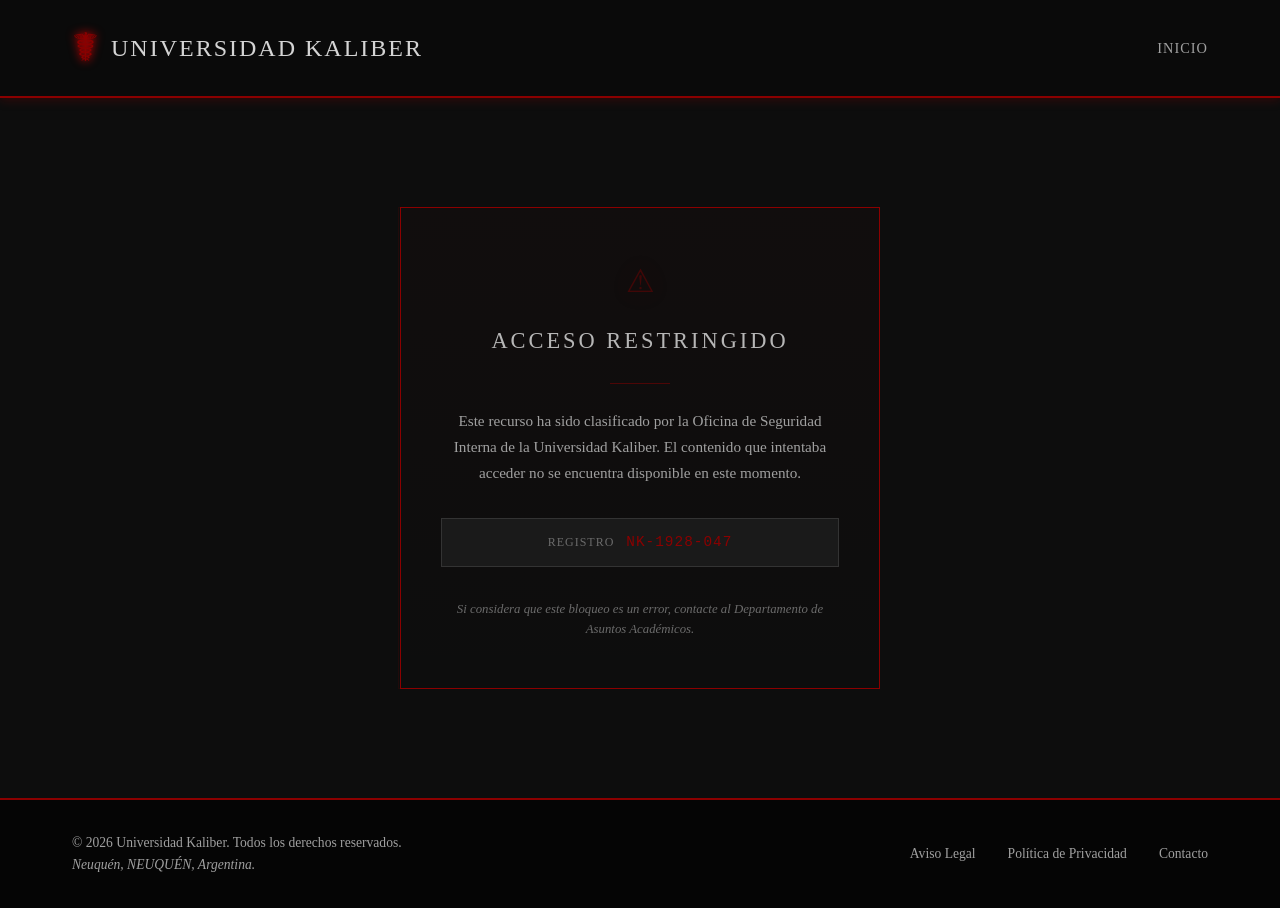
==== src/acceso-restringido.html @ 05014964 "add skill y add pag acceso" ====
<!DOCTYPE html>
<html lang="es">

<head>
    <meta charset="UTF-8">
    <meta name="viewport" content="width=device-width, initial-scale=1.0">
    <meta name="description" content="Universidad Kaliber - Acceso restringido">
    <title>Acceso Restringido - Universidad Kaliber</title>
    <link rel="stylesheet" href="css/styles.css">
</head>

<body>
    <header class="header">
        <div class="header-container">
            <div class="logo">
                <span class="logo-symbol">&#9764;</span>
                <h1>Universidad Kaliber</h1>
            </div>
            <nav class="nav">
                <ul class="nav-list">
                    <li><a href="index.html" class="nav-link">Inicio</a></li>                  
                </ul>
            </nav>          
        </div>
    </header>

    <main class="main restricted-page">
        <div class="restricted-content">
            <div class="restricted-stamp">&#9888;</div>
            <h2 class="restricted-title">Acceso Restringido</h2>
            <div class="restricted-divider"></div>
            <p class="restricted-message">
                Este recurso ha sido clasificado por la Oficina de Seguridad Interna de la Universidad Kaliber.
                El contenido que intentaba acceder no se encuentra disponible en este momento.
            </p>
            <div class="restricted-case">
                <span class="case-label">Registro</span>
                <span class="case-number">NK-1928-047</span>
            </div>
            <p class="restricted-note">
                Si considera que este bloqueo es un error, contacte al Departamento de Asuntos Académicos.
            </p>
        </div>
    </main>

    <div id="footer-placeholder"></div>

  
    <script src="js/main.js"></script>
    <script src="js/footer.js"></script>
</body>

</html>
---- src/css/styles.css ----
:root {
    --bg-primary: #0d0d0d;
    --bg-secondary: #1a1a1a;
    --bg-tertiary: #252525;

    --text-primary: #d4d4d4;
    --text-secondary: #a0a0a0;
    --text-muted: #6b6b6b;

    --accent-primary: #8b0000;
    --accent-secondary: #4a0000;
    --accent-glow: #ff0000;

    --border-color: #333;

    --link-color: #c9a227;
    --link-hover: #ffd700;

    --header-bg: #0a0a0a;
    --footer-bg: #050505;
    --card-bg: #1e1e1e;
    --shadow-color: rgba(139, 0, 0, 0.3);
}

* {
    margin: 0;
    padding: 0;
    box-sizing: border-box;
}

html {
    scroll-behavior: smooth;
}

body {
    font-family: 'Georgia', 'Times New Roman', serif;
    background-color: var(--bg-primary);
    color: var(--text-primary);
    line-height: 1.6;
    min-height: 100vh;
    display: flex;
    flex-direction: column;
}

a {
    color: var(--link-color);
    text-decoration: none;
    transition: color 0.3s ease;
}

a:hover {
    color: var(--link-hover);
}

/* Header */
.header {
    background-color: var(--header-bg);
    border-bottom: 2px solid var(--accent-primary);
    padding: 1rem 0;
    position: sticky;
    top: 0;
    z-index: 100;
    box-shadow: 0 2px 10px var(--shadow-color);
}

.header-container {
    max-width: 1200px;
    margin: 0 auto;
    padding: 0 2rem;
    display: flex;
    justify-content: space-between;
    align-items: center;
    flex-wrap: wrap;
    gap: 1rem;
}

.logo {
    display: flex;
    align-items: center;
    gap: 0.75rem;
}

.logo-symbol {
    font-size: 2.5rem;
    color: var(--accent-primary);
    text-shadow: 0 0 10px var(--accent-glow);
}

.logo h1 {
    font-size: 1.5rem;
    font-weight: normal;
    color: var(--text-primary);
    letter-spacing: 2px;
    text-transform: uppercase;
}

.nav-list {
    display: flex;
    list-style: none;
    gap: 2rem;
}

.nav-link {
    color: var(--text-secondary);
    font-size: 0.9rem;
    text-transform: uppercase;
    letter-spacing: 1px;
    padding: 0.5rem 0;
    border-bottom: 2px solid transparent;
    transition: all 0.3s ease;
}

.nav-link:hover,
.nav-link.active {
    color: var(--text-primary);
    border-bottom-color: var(--accent-primary);
}

.login-btn {
    background-color: var(--accent-primary);
    color: var(--text-primary);
    border: none;
    padding: 0.6rem 1.5rem;
    font-family: inherit;
    font-size: 0.9rem;
    cursor: pointer;
    text-transform: uppercase;
    letter-spacing: 1px;
    transition: all 0.3s ease;
}

.login-btn:hover {
    background-color: var(--accent-secondary);
    box-shadow: 0 0 15px var(--shadow-color);
}

/* User Container */
.user-container {
    display: flex;
    align-items: center;
    gap: 2rem;
}

.profile-btn {
    color: var(--text-secondary);
    font-size: 0.9rem;
    letter-spacing: 1px;
    padding: 0.5rem 0;
    border-bottom: 2px solid transparent;
    transition: all 0.3s ease;
}

.profile-btn:hover {
    color: var(--text-primary);
    border-bottom-color: var(--link-color);
}

.logout-btn {
    background-color: var(--accent-primary);
    color: var(--text-primary);
    border: none;
    padding: 0.6rem 1.5rem;
    font-family: inherit;
    font-size: 0.9rem;
    cursor: pointer;
    text-transform: uppercase;
    letter-spacing: 1px;
    transition: all 0.3s ease;
    text-decoration: none;
}

.logout-btn:hover {
    background-color: var(--accent-secondary);
    box-shadow: 0 0 15px var(--shadow-color);
    color: var(--text-primary);
}

/* Restricted Links */
.nav-link[data-restricted="true"].restricted {
    color: var(--text-muted);
    cursor: not-allowed;
    opacity: 0.5;
    pointer-events: none;
}

.nav-link[data-restricted="true"].restricted:hover {
    color: var(--text-muted);
    border-bottom-color: transparent;
    text-shadow: none;
}

.quick-link-card[data-restricted="true"].restricted {
    opacity: 0.5;
    cursor: not-allowed;
    pointer-events: none;
}

.quick-link-card[data-restricted="true"].restricted:hover {
    border-color: var(--border-color);
    box-shadow: none;
    transform: none;
}

/* Profile Page */
.profile-section {
    margin-bottom: 3rem;
}

.profile-card {
    background-color: var(--card-bg);
    border: 1px solid var(--border-color);
    border-left: 4px solid var(--accent-primary);
    padding: 2rem;
    display: flex;
    align-items: center;
    gap: 2rem;
}

.profile-avatar {
    width: 100px;
    height: 100px;
    background-color: var(--bg-tertiary);
    border: 2px solid var(--accent-primary);
    display: flex;
    align-items: center;
    justify-content: center;
    flex-shrink: 0;
}

.avatar-symbol {
    font-size: 3rem;
    color: var(--accent-primary);
}

.profile-info {
    flex: 1;
}

.profile-name {
    font-size: 1.5rem;
    font-weight: normal;
    color: var(--text-primary);
    margin-bottom: 0.5rem;
}

.profile-role {
    color: var(--link-color);
    font-style: italic;
    margin-bottom: 0.25rem;
}

.profile-email {
    color: var(--text-secondary);
    font-size: 0.9rem;
}

.profile-links {
    margin-bottom: 3rem;
}

/* Email Layout */
.email-layout {
    display: grid;
    grid-template-columns: 250px 1fr;
    gap: 2rem;
    padding: 2rem;
    max-width: 1400px;
}

/* Email Sidebar */
.email-sidebar {
    background-color: var(--card-bg);
    border: 1px solid var(--border-color);
    padding: 1rem;
    height: fit-content;
}

.compose-btn {
    width: 100%;
    background-color: var(--accent-primary);
    color: var(--text-primary);
    border: none;
    padding: 0.75rem;
    font-family: inherit;
    font-size: 0.9rem;
    cursor: pointer;
    text-transform: uppercase;
    letter-spacing: 1px;
    margin-bottom: 1rem;
    transition: all 0.3s ease;
}

.compose-btn:hover {
    background-color: var(--accent-secondary);
    box-shadow: 0 0 15px var(--shadow-color);
}

.mailbox-nav {
    display: flex;
    flex-direction: column;
    gap: 0.5rem;
}

.mailbox-item {
    display: flex;
    align-items: center;
    gap: 0.75rem;
    padding: 0.75rem;
    color: var(--text-secondary);
    text-decoration: none;
    transition: all 0.3s ease;
    border-left: 3px solid transparent;
}

.mailbox-item:hover {
    background-color: var(--bg-tertiary);
    color: var(--text-primary);
}

.mailbox-item.active {
    background-color: var(--bg-tertiary);
    color: var(--text-primary);
    border-left-color: var(--accent-primary);
}

.mailbox-icon {
    font-size: 1.2rem;
}

.mailbox-name {
    flex: 1;
    font-size: 0.9rem;
}

.mailbox-count {
    background-color: var(--accent-primary);
    color: var(--text-primary);
    font-size: 0.75rem;
    padding: 0.2rem 0.5rem;
    border-radius: 2px;
}

/* Email Content */
.email-content {
    background-color: var(--card-bg);
    border: 1px solid var(--border-color);
}

.email-header {
    display: flex;
    justify-content: space-between;
    align-items: center;
    padding: 1rem 1.5rem;
    border-bottom: 1px solid var(--border-color);
}

.email-header h2 {
    font-size: 1.2rem;
    font-weight: normal;
    color: var(--text-primary);
}

.email-total {
    font-size: 0.85rem;
    color: var(--text-muted);
}

/* Email List */
.email-list {
    display: flex;
    flex-direction: column;
}

.email-item {
    display: grid;
    grid-template-columns: 4px 120px 1fr 200px 60px;
    gap: 1rem;
    padding: 1rem 1.5rem;
    border-bottom: 1px solid var(--border-color);
    cursor: pointer;
    transition: background-color 0.3s ease;
    align-items: center;
}

.email-item:hover {
    background-color: var(--bg-tertiary);
}

.email-item.unread {
    background-color: rgba(139, 0, 0, 0.1);
}

.email-item.unread .email-from,
.email-item.unread .email-subject {
    font-weight: bold;
    color: var(--text-primary);
}

.email-status {
    width: 4px;
    height: 100%;
    background-color: transparent;
}

.email-item.unread .email-status {
    background-color: var(--accent-primary);
}

.email-from {
    font-size: 0.9rem;
    color: var(--text-secondary);
    white-space: nowrap;
    overflow: hidden;
    text-overflow: ellipsis;
}

.email-subject {
    font-size: 0.9rem;
    color: var(--text-secondary);
    white-space: nowrap;
    overflow: hidden;
    text-overflow: ellipsis;
}

.email-preview {
    font-size: 0.85rem;
    color: var(--text-muted);
    white-space: nowrap;
    overflow: hidden;
    text-overflow: ellipsis;
}

.email-date {
    font-size: 0.8rem;
    color: var(--text-muted);
    text-align: right;
}

/* Email Detail */
.email-detail {
    padding: 2rem;
    border-top: 1px solid var(--border-color);
}

.detail-header {
    margin-bottom: 2rem;
    padding-bottom: 1rem;
    border-bottom: 1px solid var(--border-color);
}

.detail-header h3 {
    font-size: 1.3rem;
    font-weight: normal;
    color: var(--text-primary);
    margin-bottom: 0.75rem;
}

.detail-meta {
    display: flex;
    flex-direction: column;
    gap: 0.25rem;
}

.detail-from {
    font-size: 0.9rem;
    color: var(--text-secondary);
}

.detail-date {
    font-size: 0.85rem;
    color: var(--text-muted);
}

.detail-body {
    color: var(--text-primary);
    line-height: 1.8;
}

.detail-body p {
    margin-bottom: 1rem;
}

/* Responsive */
@media (max-width: 900px) {
    .email-layout {
        grid-template-columns: 1fr;
    }

    .email-sidebar {
        order: -1;
    }

    .mailbox-nav {
        flex-direction: row;
        flex-wrap: wrap;
    }

    .mailbox-item {
        flex: 1;
        min-width: 120px;
        justify-content: center;
    }

    .mailbox-count {
        display: none;
    }

    .email-item {
        grid-template-columns: 4px 1fr auto;
    }

    .email-from {
        display: none;
    }

    .email-preview {
        display: none;
    }
}

/* Main */
.main {
    flex: 1;
    max-width: 1200px;
    margin: 0 auto;
    padding: 2rem;
    width: 100%;
}

/* Hero */
.hero {
    background: linear-gradient(135deg, var(--bg-secondary) 0%, var(--bg-tertiary) 100%);
    border: 1px solid var(--border-color);
    border-left: 4px solid var(--accent-primary);
    padding: 3rem;
    margin-bottom: 3rem;
    position: relative;
    overflow: hidden;
}

.hero::before {
    content: '';
    position: absolute;
    top: 0;
    left: 0;
    right: 0;
    bottom: 0;
    background: radial-gradient(circle at 20% 50%, var(--shadow-color) 0%, transparent 50%);
    pointer-events: none;
}

.hero-content {
    position: relative;
    z-index: 1;
}

.hero h2 {
    font-size: 2rem;
    font-weight: normal;
    color: var(--text-primary);
    margin-bottom: 0.5rem;
    text-shadow: 1px 1px 2px rgba(0, 0, 0, 0.5);
}

.hero-subtitle {
    font-size: 1.1rem;
    color: var(--link-color);
    font-style: italic;
    margin-bottom: 1.5rem;
}

.hero-description {
    color: var(--text-secondary);
    font-size: 1rem;
    max-width: 800px;
    line-height: 1.8;
}

/* Section Titles */
.section-title {
    font-size: 1.3rem;
    font-weight: normal;
    color: var(--text-primary);
    margin-bottom: 1.5rem;
    padding-bottom: 0.5rem;
    border-bottom: 1px solid var(--border-color);
    text-transform: uppercase;
    letter-spacing: 1px;
}

/* News */
.news {
    margin-bottom: 3rem;
}

.news-grid {
    display: grid;
    grid-template-columns: repeat(auto-fit, minmax(300px, 1fr));
    gap: 1.5rem;
}

.news-card {
    background-color: var(--card-bg);
    border: 1px solid var(--border-color);
    padding: 1.5rem;
    transition: all 0.3s ease;
}

.news-card:hover {
    border-color: var(--accent-primary);
    box-shadow: 0 0 10px var(--shadow-color);
}

.news-date {
    font-size: 0.8rem;
    color: var(--text-muted);
    text-transform: uppercase;
    letter-spacing: 1px;
}

.news-card h4 {
    font-size: 1.1rem;
    font-weight: normal;
    color: var(--text-primary);
    margin: 0.75rem 0;
}

.news-card p {
    color: var(--text-secondary);
    font-size: 0.9rem;
    margin-bottom: 1rem;
}

.news-link {
    font-size: 0.85rem;
    color: var(--link-color);
}

/* Quick Links */
.quick-links {
    margin-bottom: 3rem;
}

.links-grid {
    display: grid;
    grid-template-columns: repeat(auto-fit, minmax(280px, 1fr));
    gap: 1.5rem;
}

.quick-link-card {
    background-color: var(--card-bg);
    border: 1px solid var(--border-color);
    padding: 2rem;
    text-align: center;
    transition: all 0.3s ease;
}

.quick-link-card:hover {
    border-color: var(--accent-primary);
    box-shadow: 0 0 15px var(--shadow-color);
    transform: translateY(-3px);
}

.link-icon {
    font-size: 2.5rem;
    display: block;
    margin-bottom: 1rem;
    filter: grayscale(50%);
}

.quick-link-card:hover .link-icon {
    filter: grayscale(0%);
}

.quick-link-card h4 {
    font-size: 1.1rem;
    font-weight: normal;
    color: var(--text-primary);
    margin-bottom: 0.5rem;
}

.quick-link-card p {
    color: var(--text-secondary);
    font-size: 0.9rem;
}

/* Footer */
.footer {
    background-color: var(--footer-bg);
    border-top: 2px solid var(--accent-primary);
    padding: 2rem 0;
    margin-top: auto;
}

.footer-container {
    max-width: 1200px;
    margin: 0 auto;
    padding: 0 2rem;
    display: flex;
    justify-content: space-between;
    align-items: center;
    flex-wrap: wrap;
    gap: 1rem;
}

.footer-info p {
    color: var(--text-secondary);
    font-size: 0.85rem;
}

.footer-address {
    color: var(--text-muted);
    font-style: italic;
}

.footer-links {
    display: flex;
    gap: 2rem;
}

.footer-links a {
    color: var(--text-secondary);
    font-size: 0.85rem;
}

.footer-links a:hover {
    color: var(--text-primary);
}

/* Login Modal */
.login-modal {
    display: none;
    position: fixed;
    top: 0;
    left: 0;
    width: 100%;
    height: 100%;
    background-color: rgba(0, 0, 0, 0.8);
    z-index: 200;
    justify-content: center;
    align-items: center;
}

.login-modal.active {
    display: flex;
}

.modal-content {
    background-color: var(--bg-secondary);
    border: 1px solid var(--border-color);
    padding: 2rem;
    width: 100%;
    max-width: 400px;
    position: relative;
    box-shadow: 0 0 30px var(--shadow-color);
}

.close-modal {
    position: absolute;
    top: 1rem;
    right: 1rem;
    font-size: 1.5rem;
    color: var(--text-secondary);
    cursor: pointer;
    transition: color 0.3s ease;
}

.close-modal:hover {
    color: var(--text-primary);
}

.modal-content h3 {
    font-size: 1.3rem;
    font-weight: normal;
    color: var(--text-primary);
    margin-bottom: 1.5rem;
    text-align: center;
}

.login-form {
    display: flex;
    flex-direction: column;
    gap: 1rem;
}

.form-group {
    display: flex;
    flex-direction: column;
    gap: 0.5rem;
}

.form-group label {
    font-size: 0.9rem;
    color: var(--text-secondary);
}

.form-group input {
    background-color: var(--bg-tertiary);
    border: 1px solid var(--border-color);
    color: var(--text-primary);
    padding: 0.75rem;
    font-family: inherit;
    font-size: 0.9rem;
    transition: border-color 0.3s ease;
}

.form-group input:focus {
    outline: none;
    border-color: var(--accent-primary);
}

.submit-btn {
    background-color: var(--accent-primary);
    color: var(--text-primary);
    border: none;
    padding: 0.75rem;
    font-family: inherit;
    font-size: 0.9rem;
    cursor: pointer;
    text-transform: uppercase;
    letter-spacing: 1px;
    margin-top: 0.5rem;
    transition: all 0.3s ease;
}

.submit-btn:hover {
    background-color: var(--accent-secondary);
    box-shadow: 0 0 15px var(--shadow-color);
}

/* Responsive */
@media (max-width: 768px) {
    .header-container {
        flex-direction: column;
        text-align: center;
    }

    .nav-list {
        flex-wrap: wrap;
        justify-content: center;
        gap: 1rem;
    }

    .hero {
        padding: 2rem;
    }

    .hero h2 {
        font-size: 1.5rem;
    }

    .news-grid,
    .links-grid {
        grid-template-columns: 1fr;
    }

    .footer-container {
        flex-direction: column;
        text-align: center;
    }

    .footer-links {
        flex-wrap: wrap;
        justify-content: center;
    }
}

@media (max-width: 480px) {
    .main {
        padding: 1rem;
    }

    .hero {
        padding: 1.5rem;
    }

    .nav-list {
        gap: 0.5rem;
    }

    .nav-link {
        font-size: 0.8rem;
    }
}

/* Forum Layout */
.forum-layout {
    display: grid;
    grid-template-columns: 280px 1fr;
    gap: 2rem;
    padding: 2rem;
    max-width: 1400px;
}

/* Forum Sidebar */
.forum-sidebar {
    background-color: var(--card-bg);
    border: 1px solid var(--border-color);
    padding: 1rem;
    height: fit-content;
}

.sidebar-section {
    margin-bottom: 1.5rem;
}

.sidebar-section:last-child {
    margin-bottom: 0;
}

.sidebar-title {
    font-size: 0.9rem;
    font-weight: normal;
    color: var(--text-muted);
    text-transform: uppercase;
    letter-spacing: 1px;
    margin-bottom: 1rem;
    padding-bottom: 0.5rem;
    border-bottom: 1px solid var(--border-color);
}

.category-nav {
    display: flex;
    flex-direction: column;
    gap: 0.5rem;
}

.category-item {
    display: flex;
    align-items: center;
    gap: 0.75rem;
    padding: 0.75rem;
    color: var(--text-secondary);
    text-decoration: none;
    transition: all 0.3s ease;
    border-left: 3px solid transparent;
}

.category-item:hover {
    background-color: var(--bg-tertiary);
    color: var(--text-primary);
}

.category-item.active {
    background-color: var(--bg-tertiary);
    color: var(--text-primary);
    border-left-color: var(--accent-primary);
}

.category-icon {
    font-size: 1.2rem;
}

.category-name {
    flex: 1;
    font-size: 0.9rem;
}

.category-count {
    background-color: var(--accent-primary);
    color: var(--text-primary);
    font-size: 0.75rem;
    padding: 0.2rem 0.5rem;
    border-radius: 2px;
}

/* Upload Drawing Button */
.upload-drawing-btn {
    width: 100%;
    background-color: var(--accent-primary);
    color: var(--text-primary);
    border: none;
    padding: 0.75rem;
    font-family: inherit;
    font-size: 0.9rem;
    cursor: pointer;
    text-transform: uppercase;
    letter-spacing: 1px;
    display: flex;
    align-items: center;
    justify-content: center;
    gap: 0.5rem;
    transition: all 0.3s ease;
}

.upload-drawing-btn:hover {
    background-color: var(--accent-secondary);
    box-shadow: 0 0 15px var(--shadow-color);
}

.btn-icon {
    font-size: 1.1rem;
}

/* Forum Content */
.forum-content {
    background-color: var(--card-bg);
    border: 1px solid var(--border-color);
}

.forum-header {
    display: flex;
    justify-content: space-between;
    align-items: center;
    padding: 1rem 1.5rem;
    border-bottom: 1px solid var(--border-color);
}

.forum-header h2 {
    font-size: 1.2rem;
    font-weight: normal;
    color: var(--text-primary);
}

.forum-topic-count {
    font-size: 0.85rem;
    color: var(--text-muted);
}

/* Topic List */
.topic-list {
    display: flex;
    flex-direction: column;
}

.topic-item {
    display: flex;
    align-items: flex-start;
    gap: 1rem;
    padding: 1rem 1.5rem;
    border-bottom: 1px solid var(--border-color);
    transition: background-color 0.3s ease;
    cursor: pointer;
}

.topic-item:hover {
    background-color: var(--bg-tertiary);
}

.topic-avatar {
    width: 40px;
    height: 40px;
    background-color: var(--bg-tertiary);
    border: 1px solid var(--border-color);
    display: flex;
    align-items: center;
    justify-content: center;
    flex-shrink: 0;
}

.avatar-initials {
    font-size: 0.8rem;
    color: var(--text-secondary);
    font-weight: bold;
}

.topic-info {
    flex: 1;
    min-width: 0;
}

.topic-title {
    font-size: 1rem;
    font-weight: normal;
    color: var(--text-primary);
    margin-bottom: 0.25rem;
}

.topic-excerpt {
    font-size: 0.85rem;
    color: var(--text-muted);
    margin-bottom: 0.5rem;
    white-space: nowrap;
    overflow: hidden;
    text-overflow: ellipsis;
}

.topic-meta {
    display: flex;
    gap: 1rem;
    font-size: 0.8rem;
    color: var(--text-muted);
}

.topic-author {
    color: var(--link-color);
}

.topic-stats {
    display: flex;
    flex-direction: column;
    align-items: center;
    gap: 0.25rem;
    color: var(--text-muted);
    font-size: 0.8rem;
    flex-shrink: 0;
}

.stat-icon {
    font-size: 1rem;
}

/* Header Actions */
.header-actions {
    display: flex;
    align-items: center;
    gap: 1rem;
}

/* Notification Button */
.notification-btn {
    background-color: transparent;
    border: 1px solid var(--border-color);
    color: var(--text-secondary);
    width: 2.5rem;
    height: 2.5rem;
    display: flex;
    align-items: center;
    justify-content: center;
    cursor: pointer;
    position: relative;
    transition: all 0.3s ease;
}

.notification-btn:hover {
    border-color: var(--accent-primary);
    color: var(--text-primary);
}

.notification-icon {
    font-size: 1.2rem;
}

.notification-badge {
    position: absolute;
    top: -5px;
    right: -5px;
    background-color: var(--accent-primary);
    color: var(--text-primary);
    font-size: 0.7rem;
    width: 1.2rem;
    height: 1.2rem;
    display: flex;
    align-items: center;
    justify-content: center;
    border-radius: 50%;
}

/* Modals */
.modal {
    display: none;
    position: fixed;
    top: 0;
    left: 0;
    width: 100%;
    height: 100%;
    background-color: rgba(0, 0, 0, 0.8);
    z-index: 200;
    justify-content: center;
    align-items: center;
}

.modal.active {
    display: flex;
}

.modal-content {
    background-color: var(--bg-secondary);
    border: 1px solid var(--border-color);
    padding: 2rem;
    width: 100%;
    max-width: 500px;
    max-height: 80vh;
    overflow-y: auto;
    position: relative;
    box-shadow: 0 0 30px var(--shadow-color);
}

.notification-modal-content {
    max-width: 450px;
}

.close-modal {
    position: absolute;
    top: 1rem;
    right: 1rem;
    font-size: 1.5rem;
    color: var(--text-secondary);
    cursor: pointer;
    transition: color 0.3s ease;
}

.close-modal:hover {
    color: var(--text-primary);
}

.modal-content h3 {
    font-size: 1.3rem;
    font-weight: normal;
    color: var(--text-primary);
    margin-bottom: 1.5rem;
    text-align: center;
}

/* Upload Form */
.upload-form {
    display: flex;
    flex-direction: column;
    gap: 1rem;
}

.file-upload-area {
    border: 2px dashed var(--border-color);
    padding: 2rem;
    text-align: center;
    cursor: pointer;
    transition: all 0.3s ease;
}

.file-upload-area:hover {
    border-color: var(--accent-primary);
    background-color: var(--bg-tertiary);
}

.upload-icon {
    font-size: 2rem;
    display: block;
    margin-bottom: 0.5rem;
}

.file-upload-area p {
    color: var(--text-secondary);
    font-size: 0.9rem;
}

.file-name {
    font-size: 0.85rem;
    color: var(--text-muted);
    font-style: italic;
    margin-top: 0.5rem;
}

/* Notification List */
.notification-list {
    display: flex;
    flex-direction: column;
    gap: 0.5rem;
    margin-bottom: 1rem;
}

.notification-item {
    display: flex;
    align-items: flex-start;
    gap: 0.75rem;
    padding: 0.75rem;
    border: 1px solid var(--border-color);
    transition: all 0.3s ease;
}

.notification-item:hover {
    background-color: var(--bg-tertiary);
}

.notification-item.unread {
    border-left: 3px solid var(--accent-primary);
    background-color: rgba(139, 0, 0, 0.1);
}

.notification-type-icon {
    font-size: 1.2rem;
    flex-shrink: 0;
}

.notification-info {
    flex: 1;
}

.notification-text {
    font-size: 0.9rem;
    color: var(--text-primary);
    margin-bottom: 0.25rem;
}

.notification-time {
    font-size: 0.8rem;
    color: var(--text-muted);
}

.mark-all-read-btn {
    width: 100%;
    background-color: transparent;
    border: 1px solid var(--border-color);
    color: var(--text-secondary);
    padding: 0.75rem;
    font-family: inherit;
    font-size: 0.9rem;
    cursor: pointer;
    transition: all 0.3s ease;
}

.mark-all-read-btn:hover {
    border-color: var(--accent-primary);
    color: var(--text-primary);
}

/* Forum Responsive */
@media (max-width: 900px) {
    .forum-layout {
        grid-template-columns: 1fr;
    }

    .forum-sidebar {
        order: -1;
    }

    .category-nav {
        flex-direction: row;
        flex-wrap: wrap;
    }

    .category-item {
        flex: 1;
        min-width: 120px;
        justify-content: center;
        border-left: none;
        border-bottom: 3px solid transparent;
    }

    .category-item.active {
        border-left: none;
        border-bottom-color: var(--accent-primary);
    }

    .category-count {
        display: none;
    }

    .topic-meta {
        flex-wrap: wrap;
    }

    .topic-stats {
        display: none;
    }
}

@media (max-width: 600px) {
    .header-actions {
        gap: 0.5rem;
    }

    .notification-btn {
        width: 2rem;
        height: 2rem;
    }

    .topic-item {
        flex-direction: column;
    }

    .topic-avatar {
        display: none;
    }
}

/* Files Layout */
.files-layout {
    display: grid;
    grid-template-columns: 280px 1fr;
    gap: 2rem;
    padding: 2rem;
    max-width: 1400px;
}

/* Files Sidebar */
.files-sidebar {
    background-color: var(--card-bg);
    border: 1px solid var(--border-color);
    padding: 1rem;
    height: fit-content;
}

.sidebar-section {
    margin-bottom: 1.5rem;
}

.sidebar-section:last-child {
    margin-bottom: 0;
}

.sidebar-title {
    font-size: 0.9rem;
    font-weight: normal;
    color: var(--text-muted);
    text-transform: uppercase;
    letter-spacing: 1px;
    margin-bottom: 1rem;
    padding-bottom: 0.5rem;
    border-bottom: 1px solid var(--border-color);
}

/* Folder Tree */
.folder-tree {
    display: flex;
    flex-direction: column;
    gap: 0.25rem;
}

.folder-item {
    display: flex;
    align-items: center;
    gap: 0.75rem;
    padding: 0.75rem;
    color: var(--text-secondary);
    cursor: pointer;
    transition: all 0.3s ease;
    border-left: 3px solid transparent;
}

.folder-item:hover {
    background-color: var(--bg-tertiary);
    color: var(--text-primary);
}

.folder-item.active {
    background-color: var(--bg-tertiary);
    color: var(--text-primary);
    border-left-color: var(--accent-primary);
}

.folder-icon {
    font-size: 1.2rem;
}

.folder-name {
    font-size: 0.9rem;
}

/* Files Content */
.files-content {
    background-color: var(--card-bg);
    border: 1px solid var(--border-color);
}

.files-header {
    display: flex;
    justify-content: space-between;
    align-items: center;
    padding: 1rem 1.5rem;
    border-bottom: 1px solid var(--border-color);
}

.files-header h2 {
    font-size: 1.2rem;
    font-weight: normal;
    color: var(--text-primary);
}

.files-count {
    font-size: 0.85rem;
    color: var(--text-muted);
}

/* Files Grid */
.files-grid {
    display: grid;
    grid-template-columns: repeat(auto-fill, minmax(150px, 1fr));
    gap: 1rem;
    padding: 1.5rem;
}

.file-item {
    display: flex;
    flex-direction: column;
    align-items: center;
    padding: 1.5rem 1rem;
    background-color: var(--bg-tertiary);
    border: 1px solid var(--border-color);
    cursor: pointer;
    transition: all 0.3s ease;
    text-align: center;
}

.file-item:hover {
    border-color: var(--accent-primary);
    box-shadow: 0 0 10px var(--shadow-color);
    transform: translateY(-2px);
}

.file-icon {
    font-size: 3rem;
    margin-bottom: 0.75rem;
}

.file-name {
    font-size: 0.85rem;
    color: var(--text-primary);
    margin-bottom: 0.25rem;
    word-break: break-word;
}

.file-meta {
    font-size: 0.75rem;
    color: var(--text-muted);
}

/* File Preview Modal */
.file-preview-modal {
    resize: both;
    overflow: hidden;
}

.file-preview-content {
    width: 600px;
    height: 400px;
    min-width: 400px;
    min-height: 300px;
    display: flex;
    flex-direction: column;
    padding: 0;
}

.modal-header {
    display: flex;
    justify-content: space-between;
    align-items: center;
    padding: 1rem 1.5rem;
    border-bottom: 1px solid var(--border-color);
    cursor: move;
}

.modal-header h3 {
    font-size: 1.1rem;
    font-weight: normal;
    color: var(--text-primary);
    margin: 0;
    text-align: left;
}

.modal-controls {
    display: flex;
    align-items: center;
    gap: 0.5rem;
}

.modal-control-btn {
    background-color: transparent;
    border: 1px solid var(--border-color);
    color: var(--text-secondary);
    width: 1.5rem;
    height: 1.5rem;
    display: flex;
    align-items: center;
    justify-content: center;
    cursor: pointer;
    font-size: 0.8rem;
    transition: all 0.3s ease;
}

.modal-control-btn:hover {
    border-color: var(--accent-primary);
    color: var(--text-primary);
}

.modal-body {
    flex: 1;
    padding: 1.5rem;
    overflow-y: auto;
    color: var(--text-primary);
    line-height: 1.8;
    font-family: 'Courier New', monospace;
}

/* Files Responsive */
@media (max-width: 900px) {
    .files-layout {
        grid-template-columns: 1fr;
    }

    .files-sidebar {
        order: -1;
    }

    .folder-tree {
        flex-direction: row;
        flex-wrap: wrap;
    }

    .folder-item {
        flex: 1;
        min-width: 120px;
        justify-content: center;
        border-left: none;
        border-bottom: 3px solid transparent;
    }

    .folder-item.active {
        border-left: none;
        border-bottom-color: var(--accent-primary);
    }

    .files-grid {
        grid-template-columns: repeat(auto-fill, minmax(120px, 1fr));
    }

    .file-preview-content {
        width: 90vw;
        height: 70vh;
        min-width: 300px;
        min-height: 200px;
    }
}

@media (max-width: 600px) {
    .files-grid {
        grid-template-columns: repeat(auto-fill, minmax(100px, 1fr));
        gap: 0.5rem;
    }

    .file-item {
        padding: 1rem 0.5rem;
    }

    .file-icon {
        font-size: 2rem;
    }

    .file-name {
        font-size: 0.75rem;
    }
}

/* Restricted Access Page */
.restricted-page {
    display: flex;
    align-items: center;
    justify-content: center;
    min-height: calc(100vh - 200px);
    padding: 4rem 2rem;
}

.restricted-content {
    text-align: center;
    max-width: 480px;
    width: 100%;
    position: relative;
    border: 1px solid var(--accent-primary);
    padding: 3rem 2.5rem;
    background: linear-gradient(180deg, rgba(139, 0, 0, 0.03) 0%, transparent 100%);
}

.restricted-content::before {
    content: '';
    position: absolute;
    top: -1px;
    left: -3px;
    right: -1px;
    bottom: -1px;
    border: 1px solid rgba(139, 0, 0, 0.15);
    pointer-events: none;
}

.restricted-stamp {
    font-size: 2rem;
    color: var(--accent-primary);
    opacity: 0.4;
    margin-bottom: 1rem;
    text-shadow: 0 0 20px var(--shadow-color);
}

.restricted-title {
    font-size: 1.4rem;
    font-weight: normal;
    color: var(--text-primary);
    letter-spacing: 3px;
    text-transform: uppercase;
    margin-bottom: 1.5rem;
    opacity: 0.85;
}

.restricted-divider {
    width: 60px;
    height: 1px;
    background-color: var(--accent-primary);
    margin: 0 auto 1.5rem;
    opacity: 0.5;
}

.restricted-message {
    color: var(--text-secondary);
    font-size: 0.95rem;
    line-height: 1.7;
    margin-bottom: 2rem;
}

.restricted-case {
    display: flex;
    align-items: center;
    justify-content: center;
    gap: 0.75rem;
    margin-bottom: 2rem;
    padding: 0.75rem 1rem;
    border: 1px solid var(--border-color);
    background-color: var(--bg-secondary);
}

.case-label {
    font-size: 0.75rem;
    color: var(--text-muted);
    text-transform: uppercase;
    letter-spacing: 1px;
}

.case-number {
    font-size: 0.9rem;
    color: var(--accent-primary);
    font-family: 'Courier New', Courier, monospace;
    letter-spacing: 1px;
}

.restricted-note {
    font-size: 0.8rem;
    color: var(--text-muted);
    font-style: italic;
}

@media (max-width: 600px) {
    .restricted-page {
        padding: 2rem 1rem;
    }

    .restricted-content {
        padding: 2rem 1.5rem;
    }

    .restricted-title {
        font-size: 1.2rem;
        letter-spacing: 2px;
    }
}
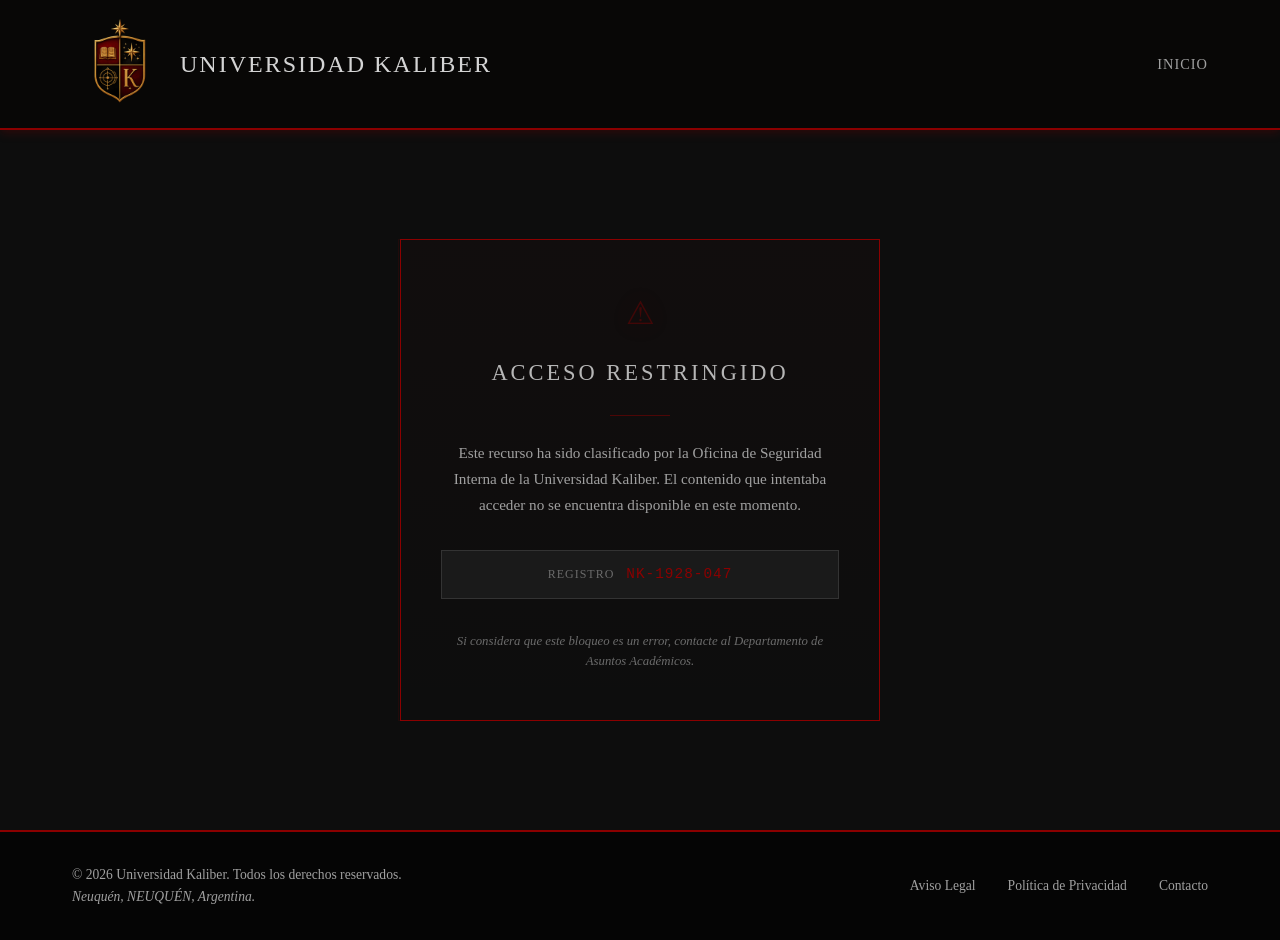
==== commit cbcae151: "logos u favicon" ====
--- a/src/acceso-restringido.html
+++ b/src/acceso-restringido.html
@@ -6,6 +6,7 @@
     <meta name="viewport" content="width=device-width, initial-scale=1.0">
     <meta name="description" content="Universidad Kaliber - Acceso restringido">
     <title>Acceso Restringido - Universidad Kaliber</title>
+    <link rel="icon" type="image/png" href="assets/images/favicon.png">
     <link rel="stylesheet" href="css/styles.css">
 </head>
 
@@ -13,7 +14,7 @@
     <header class="header">
         <div class="header-container">
             <div class="logo">
-                <span class="logo-symbol">&#9764;</span>
+                <img class="logo-img" src="assets/images/logos.png" alt="Escudo de la Universidad Kaliber">
                 <h1>Universidad Kaliber</h1>
             </div>
             <nav class="nav">
--- a/src/css/styles.css
+++ b/src/css/styles.css
@@ -16,7 +16,7 @@
     --link-color: #c9a227;
     --link-hover: #ffd700;
 
-    --header-bg: #0a0a0a;
+    --header-bg: #080706;
     --footer-bg: #050505;
     --card-bg: #1e1e1e;
     --shadow-color: rgba(139, 0, 0, 0.3);
@@ -80,10 +80,10 @@
     gap: 0.75rem;
 }
 
-.logo-symbol {
-    font-size: 2.5rem;
-    color: var(--accent-primary);
-    text-shadow: 0 0 10px var(--accent-glow);
+.logo-img {
+    height: 6rem;
+    width: auto;
+    display: block;
 }
 
 .logo h1 {
@@ -153,6 +153,11 @@
 .profile-btn:hover {
     color: var(--text-primary);
     border-bottom-color: var(--link-color);
+}
+
+.profile-btn.active {
+    color: var(--text-primary);
+    border-bottom-color: var(--accent-primary);
 }
 
 .logout-btn {
@@ -436,25 +441,15 @@
     text-align: right;
 }
 
+.email-empty {
+    padding: 2.5rem 1.5rem;
+    text-align: center;
+    color: var(--text-muted);
+    font-family: 'Courier New', monospace;
+    font-size: 0.9rem;
+}
+
 /* Email Detail */
-.email-detail {
-    padding: 2rem;
-    border-top: 1px solid var(--border-color);
-}
-
-.detail-header {
-    margin-bottom: 2rem;
-    padding-bottom: 1rem;
-    border-bottom: 1px solid var(--border-color);
-}
-
-.detail-header h3 {
-    font-size: 1.3rem;
-    font-weight: normal;
-    color: var(--text-primary);
-    margin-bottom: 0.75rem;
-}
-
 .detail-meta {
     display: flex;
     flex-direction: column;
@@ -464,11 +459,6 @@
 .detail-from {
     font-size: 0.9rem;
     color: var(--text-secondary);
-}
-
-.detail-date {
-    font-size: 0.85rem;
-    color: var(--text-muted);
 }
 
 .detail-body {
@@ -1202,6 +1192,107 @@
     text-align: center;
 }
 
+/* Disclaimer Modal */
+.disclaimer-modal {
+    display: none;
+    position: fixed;
+    top: 0;
+    left: 0;
+    width: 100%;
+    height: 100%;
+    background-color: rgba(0, 0, 0, 0.75);
+    z-index: 300;
+    justify-content: center;
+    align-items: center;
+    padding: 1rem;
+}
+
+.disclaimer-modal.active {
+    display: flex;
+}
+
+.disclaimer-content {
+    background-color: #f7f5ef;
+    color: #1d1d1b;
+    border: 1px solid #c9c3b4;
+    padding: 2.25rem 2.5rem;
+    width: 100%;
+    max-width: 520px;
+    max-height: 85vh;
+    overflow-y: auto;
+    position: relative;
+    font-family: Georgia, 'Times New Roman', serif;
+    text-align: left;
+    box-shadow: 0 10px 40px rgba(0, 0, 0, 0.5);
+}
+
+.disclaimer-title {
+    font-size: 1.15rem;
+    font-weight: normal;
+    color: #1d1d1b;
+    text-transform: uppercase;
+    letter-spacing: 2px;
+    padding-bottom: 0.75rem;
+    margin-bottom: 1.25rem;
+    border-bottom: 1px solid #c9c3b4;
+}
+
+.disclaimer-text {
+    font-size: 0.95rem;
+    line-height: 1.7;
+    color: #3a3a36;
+    margin-bottom: 1rem;
+}
+
+.disclaimer-link {
+    display: inline-block;
+    color: #1a4f8b;
+    font-size: 0.95rem;
+    text-decoration: underline;
+    text-underline-offset: 3px;
+    margin-bottom: 1.75rem;
+    transition: color 0.3s ease;
+}
+
+.disclaimer-link:hover {
+    color: #0f355e;
+    text-decoration: underline;
+    text-shadow: none;
+}
+
+.disclaimer-accept-btn {
+    display: block;
+    margin: 0 auto;
+    background-color: #2c2c2c;
+    color: #f7f5ef;
+    border: 1px solid #1d1d1b;
+    padding: 0.7rem 2rem;
+    font-family: inherit;
+    font-size: 0.95rem;
+    letter-spacing: 1px;
+    cursor: pointer;
+    transition: background-color 0.3s ease;
+}
+
+.disclaimer-accept-btn:hover {
+    background-color: #000000;
+}
+
+@media (max-width: 600px) {
+    .disclaimer-content {
+        padding: 1.5rem 1.25rem;
+    }
+
+    .disclaimer-title {
+        font-size: 1rem;
+        letter-spacing: 1px;
+    }
+
+    .disclaimer-text {
+        font-size: 0.9rem;
+    }
+}
+
 /* Upload Form */
 .upload-form {
     display: flex;
@@ -1504,20 +1595,78 @@
     color: var(--text-muted);
 }
 
-/* File Preview Modal */
-.file-preview-modal {
-    resize: both;
+/* Preview Modal (Archivos + Correo) */
+.preview-modal {
     overflow: hidden;
 }
 
-.file-preview-content {
+.preview-content {
     width: 600px;
     height: 400px;
     min-width: 400px;
     min-height: 300px;
+    max-width: none;
+    max-height: none;
     display: flex;
     flex-direction: column;
     padding: 0;
+}
+
+.preview-content.is-maximized {
+    width: 100vw;
+    height: 100vh;
+    min-width: 100vw;
+    min-height: 100vh;
+    max-width: none;
+    max-height: none;
+    position: fixed;
+    top: 0;
+    left: 0;
+    z-index: 300;
+    border: none;
+}
+
+.preview-content .icon-restore {
+    display: none;
+}
+
+.preview-content.is-maximized .icon-maximize {
+    display: none;
+}
+
+.preview-content.is-maximized .icon-restore {
+    display: inline;
+}
+
+.preview-content .detail-meta {
+    padding-bottom: 1rem;
+    margin-bottom: 1rem;
+    border-bottom: 1px solid var(--border-color);
+}
+
+.preview-footer {
+    display: flex;
+    justify-content: flex-end;
+    padding: 1rem 1.5rem;
+    border-top: 1px solid var(--border-color);
+}
+
+.preview-read-btn {
+    background-color: var(--accent-primary);
+    color: var(--text-primary);
+    border: none;
+    padding: 0.6rem 1.5rem;
+    font-family: inherit;
+    font-size: 0.85rem;
+    text-transform: uppercase;
+    letter-spacing: 1px;
+    cursor: pointer;
+    transition: all 0.3s ease;
+}
+
+.preview-read-btn:hover {
+    background-color: var(--accent-secondary);
+    box-shadow: 0 0 15px var(--shadow-color);
 }
 
 .modal-header {
@@ -1560,6 +1709,11 @@
 .modal-control-btn:hover {
     border-color: var(--accent-primary);
     color: var(--text-primary);
+}
+
+.modal-control-btn.close-btn {
+    font-size: 1rem;
+    line-height: 1;
 }
 
 .modal-body {
@@ -1603,7 +1757,7 @@
         grid-template-columns: repeat(auto-fill, minmax(120px, 1fr));
     }
 
-    .file-preview-content {
+    .preview-content {
         width: 90vw;
         height: 70vh;
         min-width: 300px;
@@ -1724,6 +1878,11 @@
     font-style: italic;
 }
 
+.restricted-content .login-btn {
+    display: block;
+    margin: 1.5rem auto 0;
+}
+
 @media (max-width: 600px) {
     .restricted-page {
         padding: 2rem 1rem;
